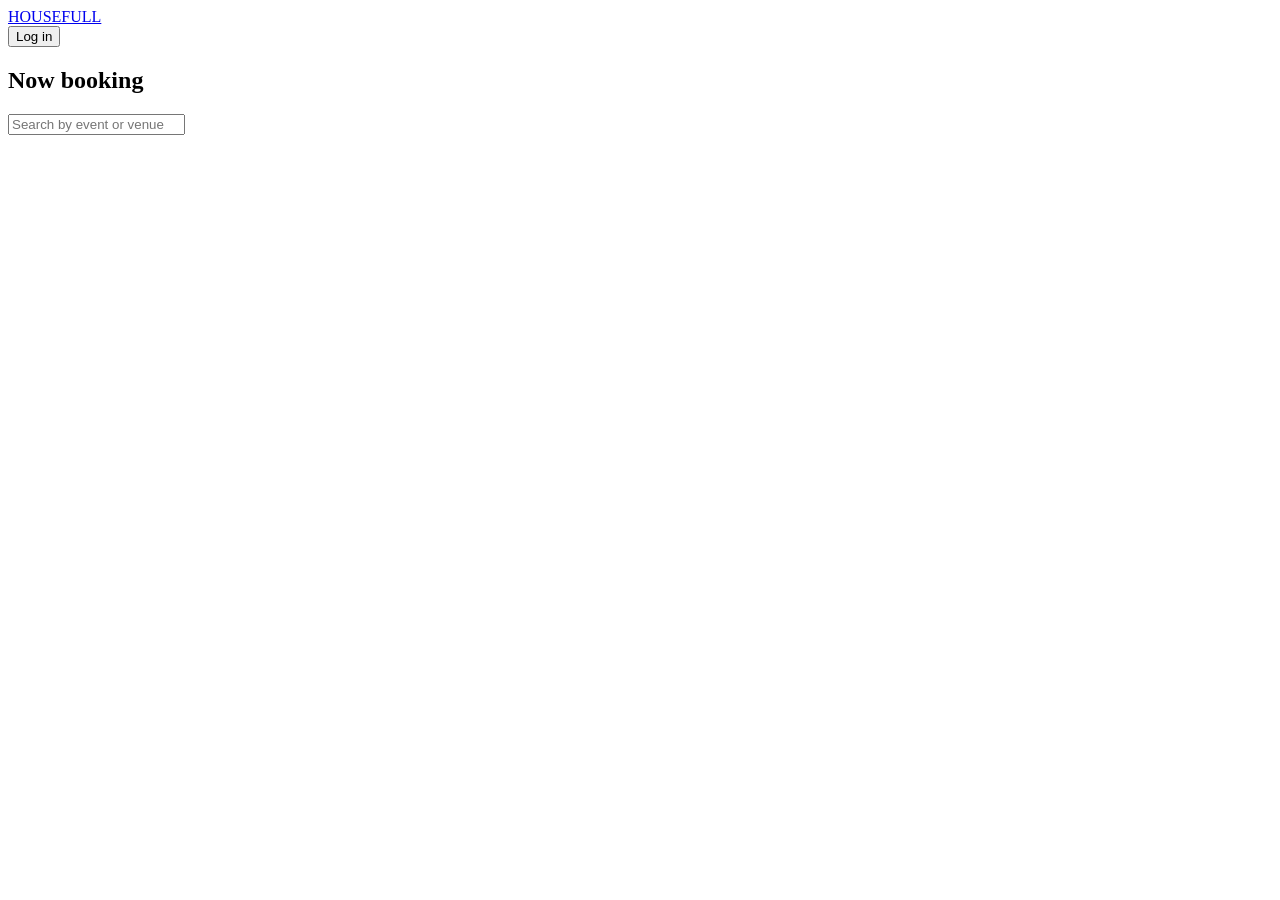
==== housefull/static/index.html @ 624ee711 "Rename to Housefull and add booking basics Add event venue, description, and price, event search, bo" ====
<!doctype html>
<html lang="en">
<head>
  <meta charset="utf-8">
  <meta name="viewport" content="width=device-width, initial-scale=1">
  <title>Housefull</title>
  <link rel="stylesheet" href="/style.css">
</head>
<body>
  <header>
    <a class="brand" href="#" id="home">HOUSEFULL</a>
    <nav>
      <button class="link" id="nav-bookings" hidden>My bookings</button>
      <span id="nav-email"></span>
      <button class="link" id="nav-logout" hidden>Log out</button>
      <button id="nav-login">Log in</button>
    </nav>
  </header>

  <main>
    <section id="view-events">
      <h1>Now booking</h1>
      <form id="event-form" class="panel" hidden>
        <h2>Add an event</h2>
        <div class="fields">
          <label>Name <input name="name" required maxlength="200"></label>
          <label>Venue <input name="venue" required maxlength="200"></label>
          <label>Date and time <input name="starts_at" type="datetime-local" required></label>
          <label>Seats <input name="seats" type="number" min="1" max="10000" value="40" required></label>
          <label>Price per seat (₹) <input name="price_inr" type="number" min="0" max="1000000" value="500" required></label>
        </div>
        <label class="wide">Description <textarea name="description" rows="2" maxlength="2000"></textarea></label>
        <button type="submit">Create event</button>
      </form>
      <input id="search" class="search" type="search" placeholder="Search by event or venue" aria-label="Search events">
      <div id="event-list" class="cards"></div>
    </section>

    <section id="view-seats" hidden>
      <h1 id="seat-title"></h1>
      <p id="seat-when" class="muted"></p>
      <p id="seat-description"></p>
      <div id="housefull-board" class="board" hidden>HOUSEFULL</div>
      <div class="screen">SCREEN</div>
      <div id="seat-grid" class="grid"></div>
      <div class="legend">
        <span><i class="seat-key"></i> Available</span>
        <span><i class="seat-key selected"></i> Selected</span>
        <span><i class="seat-key taken"></i> Taken</span>
      </div>
      <p id="seat-summary" class="muted-line"></p>
      <button id="book-button" disabled>Select seats</button>
    </section>

    <section id="view-bookings" hidden>
      <h1>My bookings</h1>
      <div id="booking-list" class="cards"></div>
    </section>
  </main>

  <dialog id="auth-dialog">
    <form id="auth-form" method="dialog">
      <h2 id="auth-title">Log in</h2>
      <label>Email <input name="email" type="email" required autocomplete="email"></label>
      <label>Password <input name="password" type="password" required minlength="8" maxlength="128" autocomplete="current-password"></label>
      <p id="auth-error" class="error" hidden></p>
      <button type="submit" id="auth-submit">Log in</button>
      <button type="button" class="link" id="auth-switch">New here? Create an account</button>
      <button type="button" class="link" id="auth-cancel">Cancel</button>
    </form>
  </dialog>

  <div id="toast" role="status" hidden></div>
  <script src="/app.js"></script>
</body>
</html>
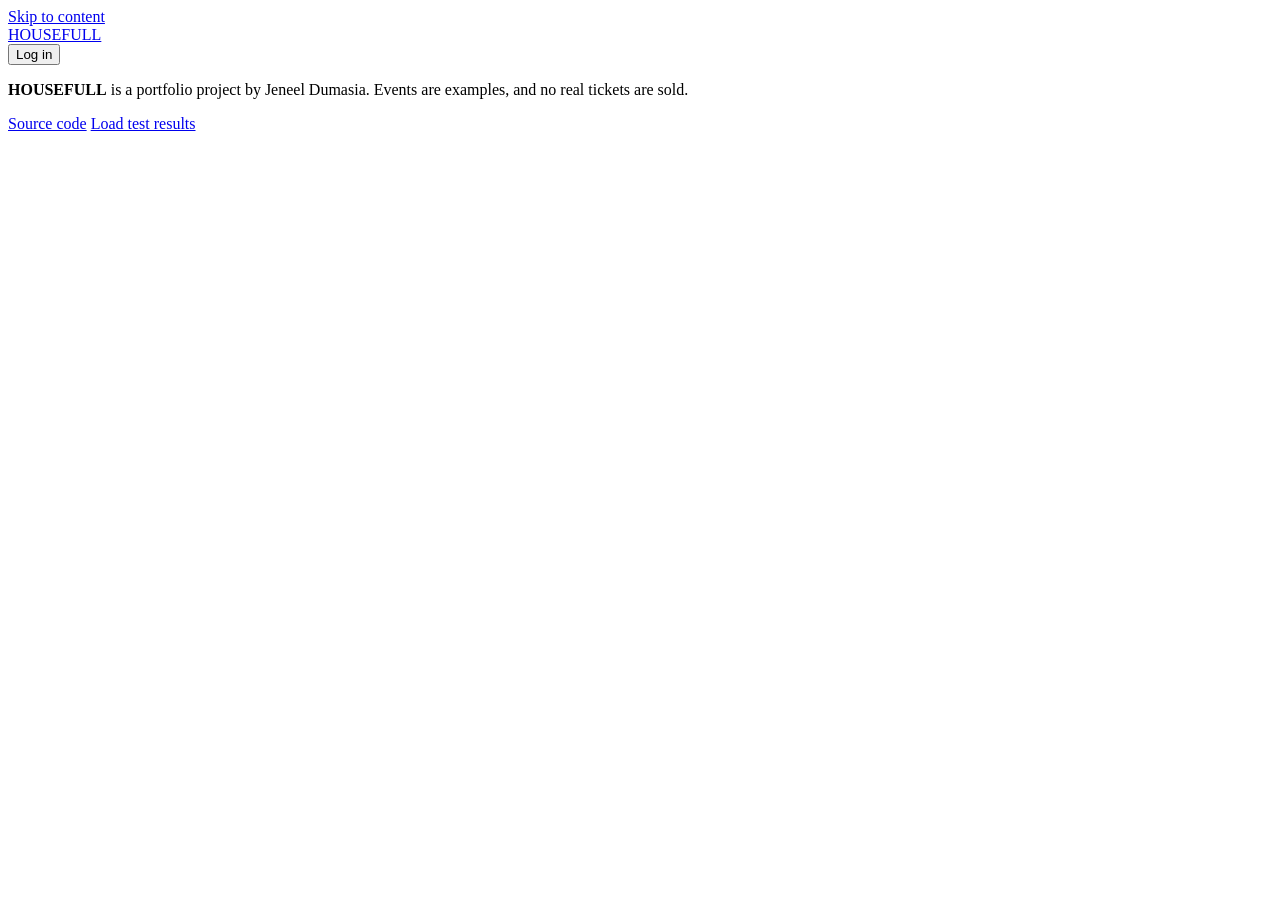
==== commit 29fdf5d8: "Redesign the UI A theatre look with a marquee hero, ticket-style event cards, a real seat map, an or" ====
--- a/housefull/static/index.html
+++ b/housefull/static/index.html
@@ -3,70 +3,144 @@
 <head>
   <meta charset="utf-8">
   <meta name="viewport" content="width=device-width, initial-scale=1">
-  <title>Housefull</title>
+  <title>Housefull | Book your seat before it's gone</title>
+  <meta name="description" content="Housefull is an event ticket booking demo built to handle the rush when sales open.">
+  <meta name="theme-color" content="#140d12">
+  <link rel="icon" href="data:image/svg+xml,%3Csvg xmlns='http://www.w3.org/2000/svg' viewBox='0 0 32 32'%3E%3Crect width='32' height='32' rx='7' fill='%23140d12'/%3E%3Cpath d='M9 7v18M23 7v18M9 16h14' stroke='%23ffc24b' stroke-width='4' stroke-linecap='round'/%3E%3C/svg%3E">
+  <link rel="preconnect" href="https://fonts.googleapis.com">
+  <link rel="preconnect" href="https://fonts.gstatic.com" crossorigin>
+  <link rel="stylesheet" href="https://fonts.googleapis.com/css2?family=Bebas+Neue&family=DM+Sans:opsz,wght@9..40,400;9..40,500;9..40,700&family=DM+Mono:wght@500&display=swap">
   <link rel="stylesheet" href="/style.css">
 </head>
 <body>
-  <header>
-    <a class="brand" href="#" id="home">HOUSEFULL</a>
-    <nav>
-      <button class="link" id="nav-bookings" hidden>My bookings</button>
+  <a class="skip" href="#main">Skip to content</a>
+  <header class="site-header">
+    <a class="brand" href="#/">HOUSEFULL</a>
+    <nav aria-label="Main">
+      <a class="nav-link" href="#/bookings" id="nav-bookings" hidden>My tickets</a>
+      <a class="nav-link" href="#/users" id="nav-users" hidden>Users</a>
       <span id="nav-email"></span>
-      <button class="link" id="nav-logout" hidden>Log out</button>
-      <button id="nav-login">Log in</button>
+      <button class="ghost small" id="nav-logout" hidden>Log out</button>
+      <button class="small" id="nav-login">Log in</button>
     </nav>
   </header>
 
-  <main>
-    <section id="view-events">
-      <h1>Now booking</h1>
-      <form id="event-form" class="panel" hidden>
-        <h2>Add an event</h2>
-        <div class="fields">
-          <label>Name <input name="name" required maxlength="200"></label>
-          <label>Venue <input name="venue" required maxlength="200"></label>
-          <label>Date and time <input name="starts_at" type="datetime-local" required></label>
-          <label>Seats <input name="seats" type="number" min="1" max="10000" value="40" required></label>
-          <label>Price per seat (₹) <input name="price_inr" type="number" min="0" max="1000000" value="500" required></label>
+  <main id="main" tabindex="-1">
+    <section id="view-events" hidden>
+      <div class="hero">
+        <div class="marquee">
+          <p class="eyebrow">Now booking</p>
+          <h1>Your seat.<br>Before it's gone.</h1>
+          <p class="hero-copy">When sales open, everyone arrives at once. Housefull makes sure each seat goes to exactly one person.</p>
+          <label class="search">
+            <span class="visually-hidden">Search by event or venue</span>
+            <input id="search" type="search" placeholder="Search by event or venue" autocomplete="off">
+          </label>
         </div>
-        <label class="wide">Description <textarea name="description" rows="2" maxlength="2000"></textarea></label>
-        <button type="submit">Create event</button>
-      </form>
-      <input id="search" class="search" type="search" placeholder="Search by event or venue" aria-label="Search events">
-      <div id="event-list" class="cards"></div>
+      </div>
+
+      <details id="admin-panel" class="panel" hidden>
+        <summary>Add an event</summary>
+        <form id="event-form">
+          <div class="fields">
+            <label>Name <input name="name" required maxlength="200"></label>
+            <label>Venue <input name="venue" required maxlength="200"></label>
+            <label>Date and time <input name="starts_at" type="datetime-local" required></label>
+            <label>Seats <input name="seats" type="number" min="1" max="10000" value="40" required></label>
+            <label>Price per seat (₹) <input name="price_inr" type="number" min="0" max="1000000" value="500" required></label>
+          </div>
+          <label>Description <textarea name="description" rows="3" maxlength="2000"></textarea></label>
+          <button type="submit">Create event</button>
+        </form>
+      </details>
+
+      <div class="section-head">
+        <h2 id="events-heading">All events</h2>
+        <p id="events-count" class="muted"></p>
+      </div>
+      <div id="event-list" class="event-grid" aria-live="polite"></div>
     </section>
 
     <section id="view-seats" hidden>
-      <h1 id="seat-title"></h1>
-      <p id="seat-when" class="muted"></p>
-      <p id="seat-description"></p>
-      <div id="housefull-board" class="board" hidden>HOUSEFULL</div>
-      <div class="screen">SCREEN</div>
-      <div id="seat-grid" class="grid"></div>
-      <div class="legend">
-        <span><i class="seat-key"></i> Available</span>
-        <span><i class="seat-key selected"></i> Selected</span>
-        <span><i class="seat-key taken"></i> Taken</span>
+      <a class="back" href="#/">All events</a>
+      <div class="event-header">
+        <div id="seat-poster" class="poster-strip" aria-hidden="true"></div>
+        <div>
+          <h1 id="seat-title"></h1>
+          <p id="seat-when" class="event-meta"></p>
+          <p id="seat-description" class="event-description"></p>
+        </div>
       </div>
-      <p id="seat-summary" class="muted-line"></p>
-      <button id="book-button" disabled>Select seats</button>
+      <div class="booking-layout">
+        <div class="theatre">
+          <div id="housefull-board" class="sold-out-board" hidden>HOUSEFULL</div>
+          <p id="started-note" class="notice" hidden>This event has started, so booking is closed.</p>
+          <div class="screen"><span>Stage</span></div>
+          <div class="seat-scroll">
+            <div id="seat-grid" class="seat-grid"></div>
+          </div>
+          <div class="legend" aria-hidden="true">
+            <span><i class="key"></i> Available</span>
+            <span><i class="key selected"></i> Selected</span>
+            <span><i class="key taken"></i> Taken</span>
+          </div>
+        </div>
+        <aside class="order" aria-label="Your selection">
+          <h2>Your selection</h2>
+          <div id="seat-chips" class="chips"><p class="muted">Pick up to 6 seats.</p></div>
+          <dl class="totals">
+            <div><dt>Seats</dt><dd id="order-count">0</dd></div>
+            <div class="total"><dt>Total</dt><dd id="seat-summary">₹0</dd></div>
+          </dl>
+          <button id="book-button" class="wide" disabled>Select seats</button>
+          <p class="fine">Demo site. No payment is taken.</p>
+        </aside>
+      </div>
     </section>
 
     <section id="view-bookings" hidden>
-      <h1>My bookings</h1>
-      <div id="booking-list" class="cards"></div>
+      <div class="section-head page-head"><h1>My tickets</h1></div>
+      <div id="booking-list" class="ticket-list" aria-live="polite"></div>
+    </section>
+
+    <section id="view-users" hidden>
+      <div class="section-head page-head">
+        <h1>Users</h1>
+        <p id="user-count" class="muted"></p>
+      </div>
+      <div id="user-list" class="user-list"></div>
     </section>
   </main>
 
+  <footer class="site-footer">
+    <p><strong>HOUSEFULL</strong> is a portfolio project by Jeneel Dumasia. Events are examples, and no real tickets are sold.</p>
+    <p>
+      <a href="https://github.com/jeneeldumasia/housefull" rel="noopener">Source code</a>
+      <a href="https://github.com/jeneeldumasia/housefull/blob/main/docs/load-test.md" rel="noopener">Load test results</a>
+    </p>
+  </footer>
+
   <dialog id="auth-dialog">
-    <form id="auth-form" method="dialog">
-      <h2 id="auth-title">Log in</h2>
+    <form id="auth-form">
+      <p class="eyebrow">Housefull</p>
+      <h2 id="auth-title">Welcome back</h2>
       <label>Email <input name="email" type="email" required autocomplete="email"></label>
       <label>Password <input name="password" type="password" required minlength="8" maxlength="128" autocomplete="current-password"></label>
-      <p id="auth-error" class="error" hidden></p>
-      <button type="submit" id="auth-submit">Log in</button>
+      <p id="auth-error" class="error" role="alert" hidden></p>
+      <button type="submit" class="wide" id="auth-submit">Log in</button>
       <button type="button" class="link" id="auth-switch">New here? Create an account</button>
-      <button type="button" class="link" id="auth-cancel">Cancel</button>
+      <button type="button" class="dialog-close" id="auth-cancel" aria-label="Close">×</button>
+    </form>
+  </dialog>
+
+  <dialog id="confirm-dialog">
+    <form method="dialog">
+      <h2 id="confirm-title"></h2>
+      <p id="confirm-body" class="muted"></p>
+      <div class="dialog-actions">
+        <button class="ghost" value="no">Keep it</button>
+        <button class="danger" id="confirm-yes" value="yes">Confirm</button>
+      </div>
     </form>
   </dialog>
 
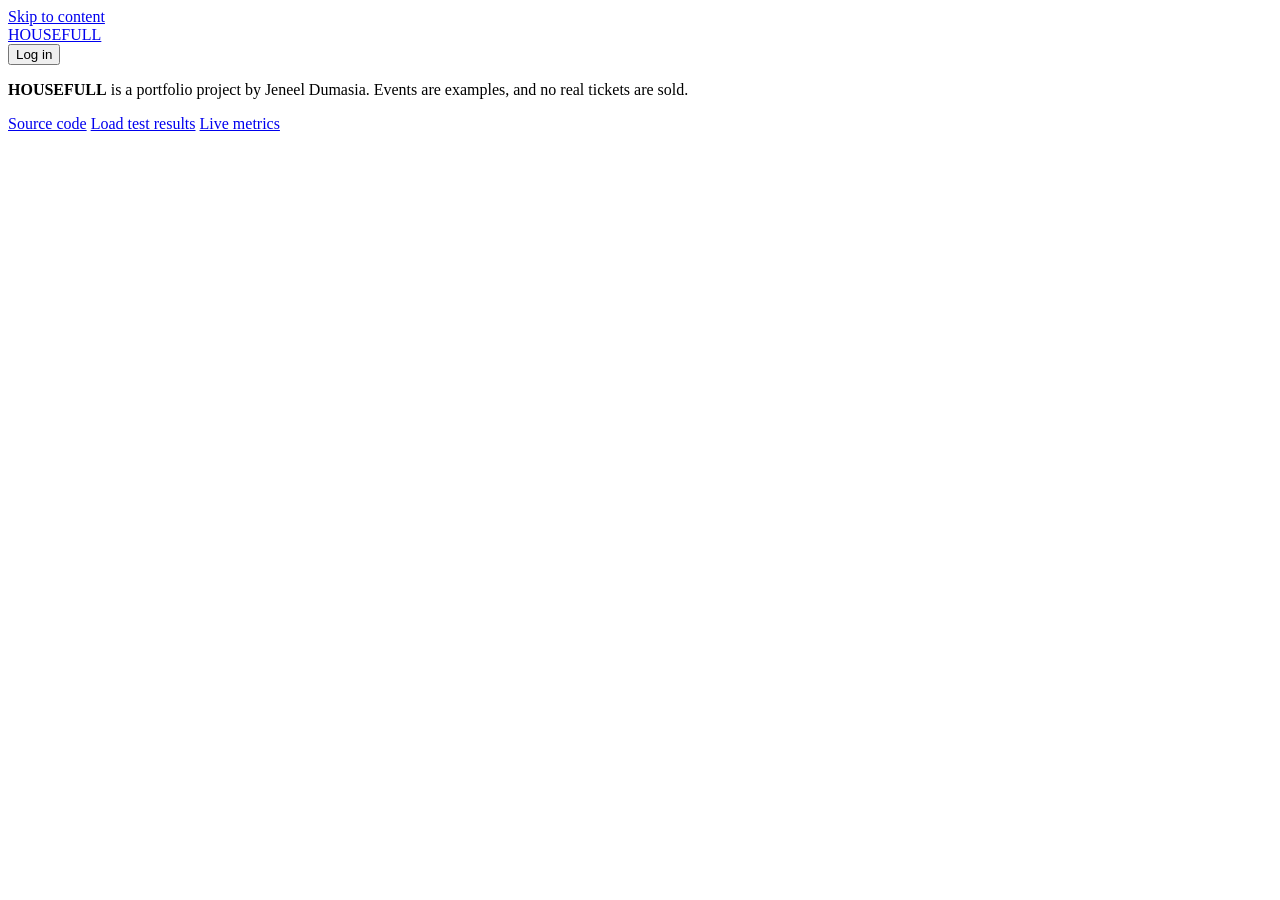
==== commit 5914cb12: "Add a public Grafana dashboard Grafana runs on Cloud Run and reads Cloud Monitoring with its own ser" ====
--- a/housefull/static/index.html
+++ b/housefull/static/index.html
@@ -117,6 +117,7 @@
     <p>
       <a href="https://github.com/jeneeldumasia/housefull" rel="noopener">Source code</a>
       <a href="https://github.com/jeneeldumasia/housefull/blob/main/docs/load-test.md" rel="noopener">Load test results</a>
+      <a href="https://grafana.jeneeldumasia.dev" rel="noopener">Live metrics</a>
     </p>
   </footer>
 
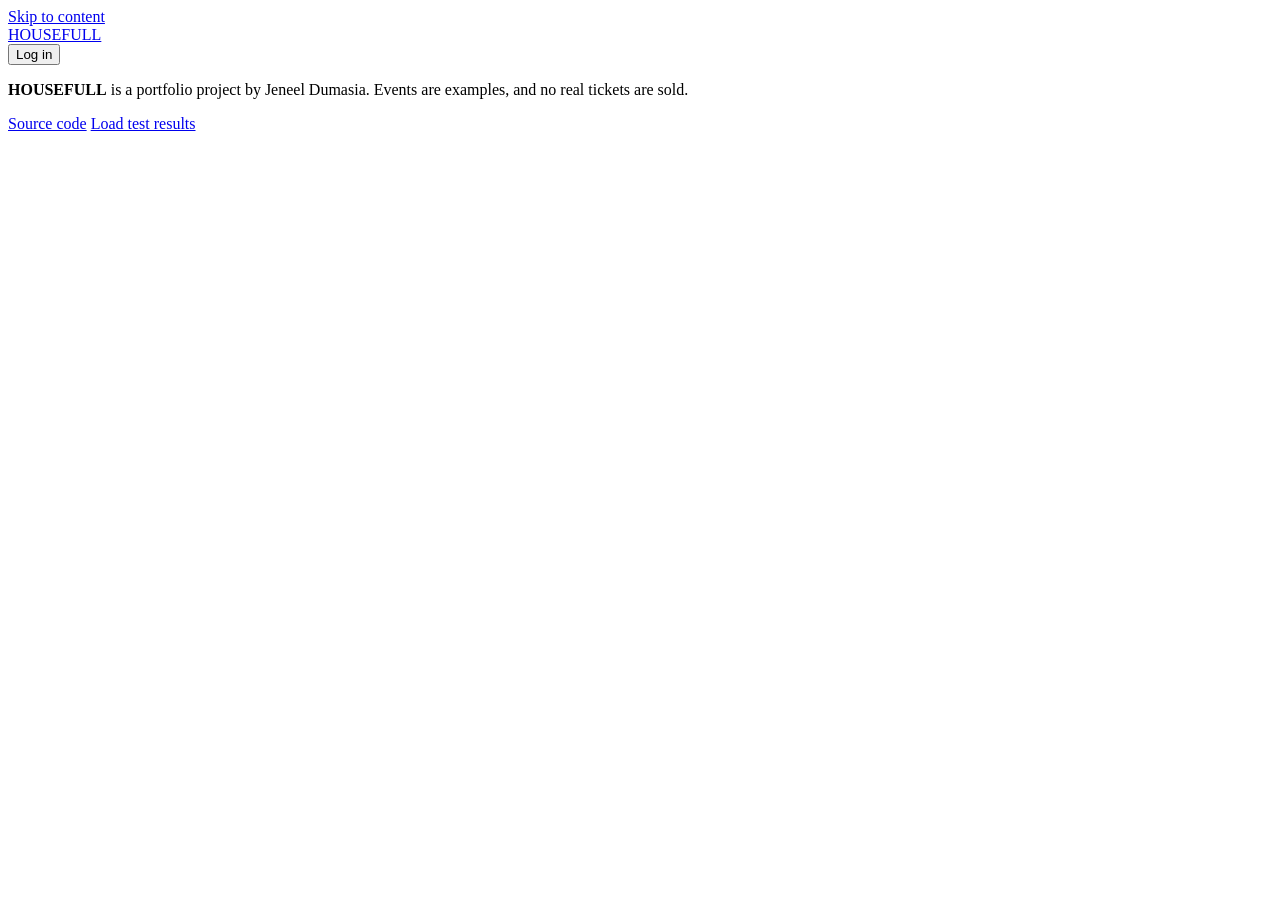
==== commit d94ae36b: "Merge pull request #10 from jeneeldumasia/feat/ui-redesign Redesign the UI" ====
--- a/housefull/static/index.html
+++ b/housefull/static/index.html
@@ -117,7 +117,6 @@
     <p>
       <a href="https://github.com/jeneeldumasia/housefull" rel="noopener">Source code</a>
       <a href="https://github.com/jeneeldumasia/housefull/blob/main/docs/load-test.md" rel="noopener">Load test results</a>
-      <a href="https://grafana.jeneeldumasia.dev" rel="noopener">Live metrics</a>
     </p>
   </footer>
 
